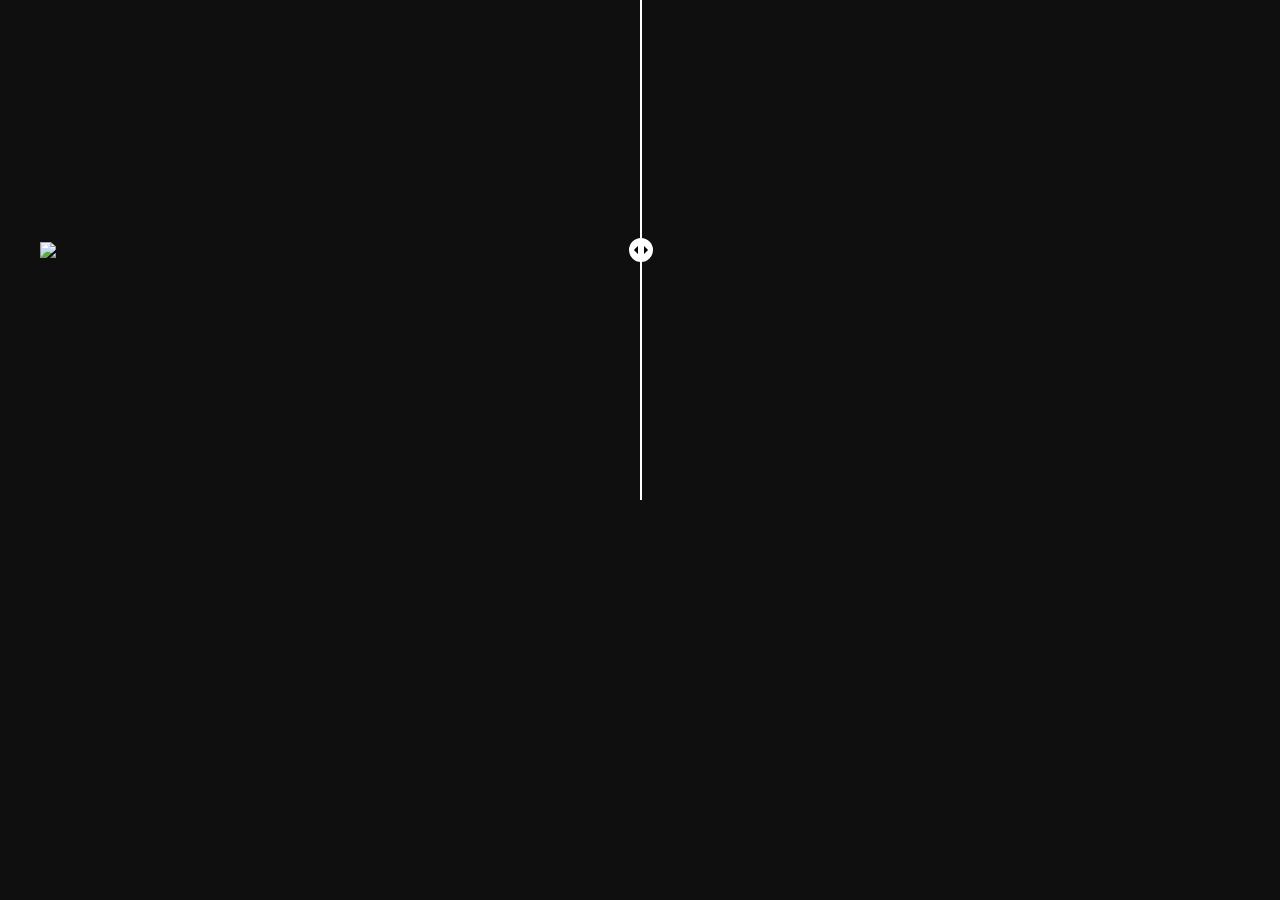
==== galeria.html @ 3fff2951 "commit slider" ====
<!DOCTYPE html>
<html lang="en">
<head>
    <meta charset="UTF-8">
    <meta name="viewport" content="width=device-width, initial-scale=1.0">
    <link rel="stylesheet" href="css/galeria.css">
    <link rel="stylesheet" href="css/style.css">
    <script src="js/galeria.js" defer></script>
    <title>Document</title>
</head>
<body>
    <div class="container-slider">
        <div class="slider-icon" id="slider-icon">
            <div class="bolinha">
                <div class="quadrado"></div>
                <div class="triangle"></div>
            </div>
            <div class="linha"></div>
        </div>
        <input class="slider" type="range" id="slider" min="0" max="100" step="1" value="50">
        <div class="img-slider">
            <img src="img/banner_contato.jpeg" id="img-slider">
        </div>
        <img src="img/banner_home.png" alt="" class="img-original">
    </div>
</body>
</html>
---- css/galeria.css ----
body {
  display: flex;
  justify-content: center;
}

.container-slider {
  display: flex;
  justify-content: center;
  align-items: center;
  width: 1200px;
  height: 500px;
  position: relative;
  overflow: hidden;
}

.img-original, .img-slider img {
  display: block;
  width: 100%;
  height: auto;
  user-select: none;
}

.img-slider {
  overflow: hidden;
  width: 100%;
  position: absolute;
}

.img-slider img {
  width: 100%;
  height: auto;
  object-fit: cover;
}

.slider {
  position: absolute;
  opacity: 0;
  z-index: 2;
  height: 100%;
  width: 103%;
  cursor: grab;
}
.slider:active {
  cursor: grabbing;
}

.slider-icon {
  display: flex;
  justify-content: center;
  align-items: center;
  position: absolute;
  height: 100%;
  z-index: 1;
}

.bolinha {
  position: absolute;
  display: flex;
  overflow: hidden;
  justify-content: center;
  align-items: center;
  background-color: white;
  height: 20px;
  width: 20px;
  border-radius: 50%;
  border: solid white 2px;
}

.linha {
  height: 100%;
  width: 2px;
  background-color: white;
}

.triangle {
  background-color: black;
  transform: rotatez(45deg);
  height: 10px;
  width: 10px;
}

.quadrado {
  position: absolute;
  z-index: 1;
  background-color: white;
  height: 20px;
  width: 6px;
}
---- css/style.css ----
@import url('https://fonts.googleapis.com/css2?family=Inter:ital,opsz,wght@0,14..32,100..900;1,14..32,100..900&display=swap');

    * {
        margin: 0;
        padding: 0;
        line-height: 1.5;
        font-family: "Inter", sans-serif;
        color: #d1d0d1;
    }

    html {
        scroll-behavior: smooth;
      }

    section {
        padding-top: 80px;
    }

    body {
        background-color: #0f0f0f;
        height: 100%;
        width: 100%;
    }

    header {
        position: fixed;
        background-color: #0c0c0c;
        min-height: 80px;
        width: 100%;
        justify-content: center;
        align-items: center;
        display: flex;
        z-index: 2;
    }

    .div-logo {
        position: absolute;
        margin: 10px;
        margin-block: 5px;
        left: 15px;
    }

    .div-logo img {
        width: 100%;  
        display: block; 
    }
    
    .div-logo a {
        position: absolute;
        width: 100%;
        height: 100%;
    }

    .menu {
        align-items: center;
        justify-content: center;
        width: 300px;
        display: flex;
    }

    ul {
        width: 100%;
        list-style: none;
        display: flex;
        justify-content: space-around;
    }

    .link-menu {
        text-decoration: none;
        color: #fff;
    }

    .pag-selecionada {
        box-shadow: #F60D09 0px 1px;
    }

    .link-menu:hover {
        color: #da2e2b;
    }

    .rodape {
        background-color: #0c0c0c;
        margin-top: 70px;
    }
    
    .div-icons-rodape {
        display: flex;
        justify-content: space-around;
        padding: 0 200px;
    }
    
    .button-icons {
        height: 70px;
        width: 70px;
        background-color: #F60D09;
        border-radius: 100%;
        border: 0;
        justify-self: center;
        display: flex;
        align-items: center;
        justify-content: center;
    }

    img {
        height: 40px;
        width: 40px;
    }
    
    .button-icons:hover {
        background-color: #c20c09;
        cursor: pointer;
    }
    
    .img-icons {
        height: 40px;
    }
    
    hr {
        margin: 50px 150px;
    }

    .link-rodape {
        text-decoration: none;
    }
    
    .div-icons-text {
        text-align: center;
        width: 25%;
        min-width: 200px;
        margin: 20px;
    }
    
    .fita {
        display: flex;
        align-items: flex-end;
        position: relative;
        bottom: 35px;
        width: 30vw;
        min-width: 270px;
        border-top: 70px solid #f60d09cc;
        border-right: 50px solid transparent;
        height: 0;
    }
    .fita h1 {
        display: flex;
        align-items: center;
        position: relative;
        left: 10%;
        margin: 0;
        height: 70px;
        font-size: 2.25em;
        text-align: center;
        color: white;
    }

    .button-zap {
        height: 70px;
        width: 70px;
        background-color: #25D366;
        border-radius: 100%;
        border: 0;
        right: 25px;
        bottom: 25px;
        position: fixed;
        align-items: center;
        display: flex;
        justify-content: center;
    }

    .button-zap:hover {
        background-color: #1eb054;
    }

    @media (max-width: 800px) {
        header {
            justify-content: flex-end;
        }
        .menu {
            position: relative;
            right: 20px;
        }
    }

    @media (max-width: 500px) {
        header {
            justify-content: center;
            align-content: center;
            flex-direction: column;
        }
        .div-logo {
            width: 200px;
            position: relative;
            left: 0;
        }
        .menu {
            right: 0;
        }
        .menu ul{
            width: 100%;
            justify-content: space-around;
        }
        .menu ul li{
            text-align: center;
            width: 100px;
        }
    }

    @media (max-width: 310px) {
        .menu {
            width: auto;
        }
        .menu ul {
            flex-direction: column;
        }
    }
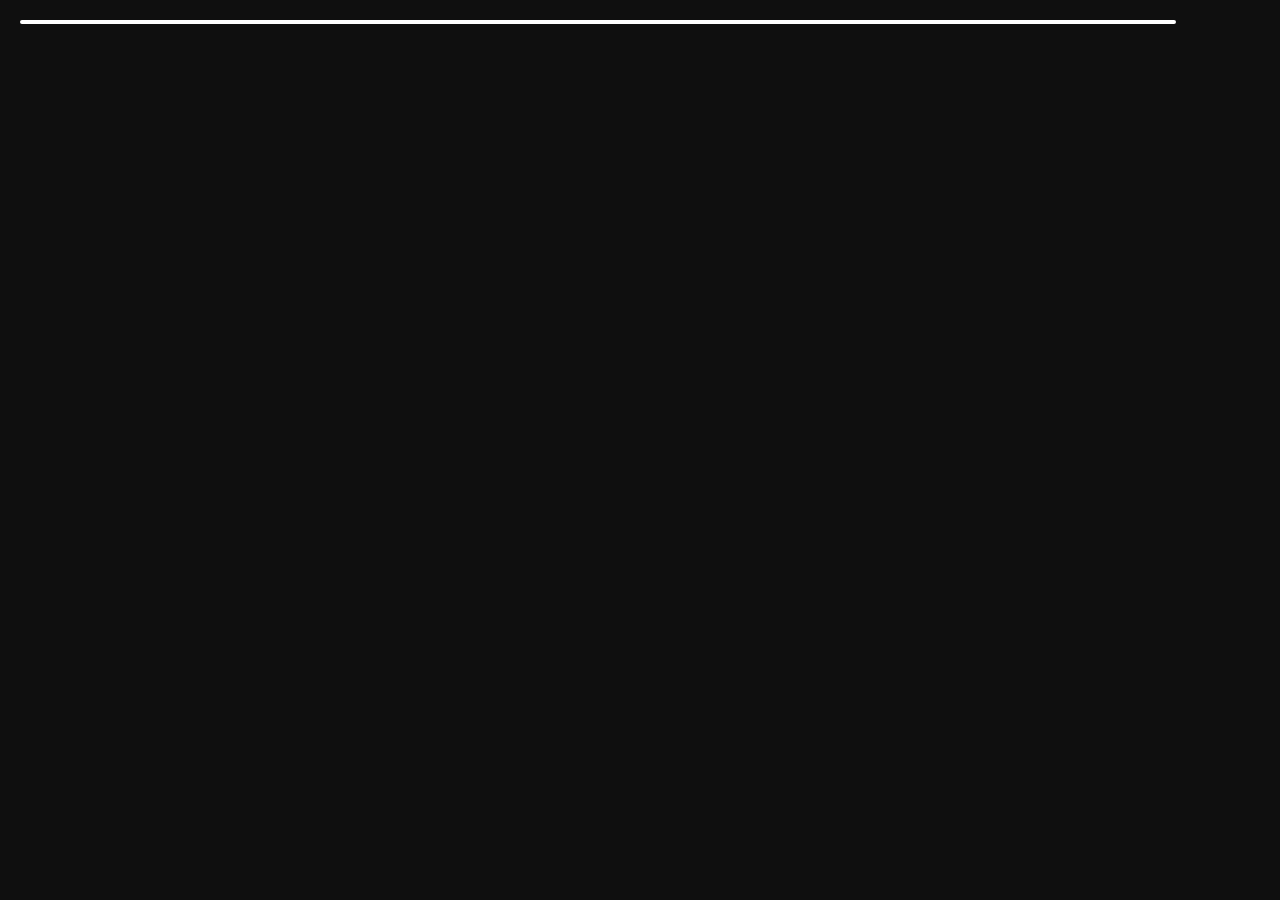
==== commit 376de579: "commit slider bugs correcoes" ====
--- a/galeria.html
+++ b/galeria.html
@@ -19,7 +19,7 @@
         </div>
         <input class="slider" type="range" id="slider" min="0" max="100" step="1" value="50">
         <div class="img-slider">
-            <img src="img/banner_contato.jpeg" id="img-slider">
+            <img src="img/banner_contato.png" id="img-slider">
         </div>
         <img src="img/banner_home.png" alt="" class="img-original">
     </div>
--- a/css/galeria.css
+++ b/css/galeria.css
@@ -1,16 +1,26 @@
-body {
+.galeria {
   display: flex;
-  justify-content: center;
+  flex-direction: column;
+  align-items: center;
+}
+
+.galeria h1{
+  font-size: 3.55em;
+  margin: 20px;
 }
 
 .container-slider {
   display: flex;
   justify-content: center;
   align-items: center;
-  width: 1200px;
-  height: 500px;
+  width: 1500px;
+  max-width: 90%;
+  height: min-content;
   position: relative;
   overflow: hidden;
+  border: white solid 2px;
+  border-radius: 10px;
+  margin: 20px;
 }
 
 .img-original, .img-slider img {
@@ -19,23 +29,21 @@
   height: auto;
   user-select: none;
 }
-
 .img-slider {
   overflow: hidden;
   width: 100%;
   position: absolute;
+  overflow: hidden;
 }
 
 .img-slider img {
-  width: 100%;
-  height: auto;
   object-fit: cover;
 }
 
 .slider {
   position: absolute;
   opacity: 0;
-  z-index: 2;
+  z-index: 1;
   height: 100%;
   width: 103%;
   cursor: grab;
@@ -47,10 +55,10 @@
 .slider-icon {
   display: flex;
   justify-content: center;
+  z-index: 1;
   align-items: center;
   position: absolute;
   height: 100%;
-  z-index: 1;
 }
 
 .bolinha {
@@ -60,8 +68,8 @@
   justify-content: center;
   align-items: center;
   background-color: white;
-  height: 20px;
-  width: 20px;
+  height: 30px;
+  width: 30px;
   border-radius: 50%;
   border: solid white 2px;
 }
@@ -75,8 +83,8 @@
 .triangle {
   background-color: black;
   transform: rotatez(45deg);
-  height: 10px;
-  width: 10px;
+  height: 14px;
+  width: 14px;
 }
 
 .quadrado {
@@ -84,5 +92,5 @@
   z-index: 1;
   background-color: white;
   height: 20px;
-  width: 6px;
+  width: 8px;
 }